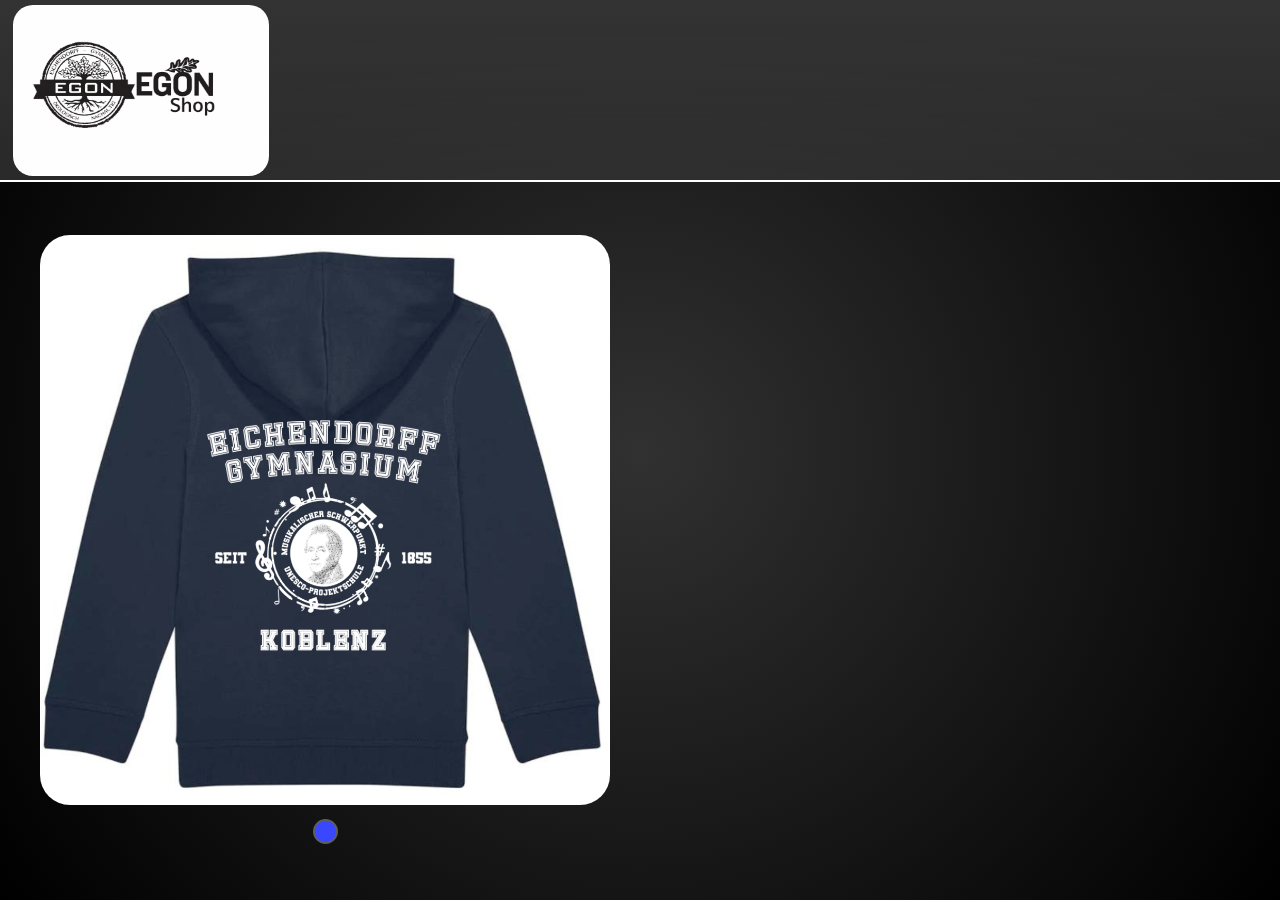
==== Article.pages/bottle.html @ 58732fca "nono" ====
<!DOCTYPE html>
<html lang="en">
<head>
    <meta charset="UTF-8">
    <meta name="viewport" content="width=device-width, initial-scale=1.0">
    <title>Flasche</title>
    <link rel="stylesheet" href="../mainstyle.css">
    <link rel="stylesheet" href="../homepage.css">
    <link rel="stylesheet" href="../article.page.css">

    <!-- Paypal -->
     <script 
        src="https://www.paypal.com/sdk/js?client-id=BAAWwgVt1-spXpQwWFaVsKt71yb4c3bsWeDb7LdPY10UqCZh0aSnzz6f1XPjCG2iLo3U_KhdJDlGa5vjEk&components=hosted-buttons&disable-funding=venmo&currency=EUR">
    </script>
</head>
<body>
    <div id="topbar">
        <a id="logo" href="../index.html">
            <img src="../img/logo.png" alt="EGON Logo" height="100%" width="auto"/>
        </a>
    </div>

    <div id="content">
        <div class="article-image">
            <img src="../img/products/HoodC/CHoodBP.png" id="hoodieC" alt="Merch Hoodie Child"/>
            <div class="button-container">
                <button id="b" class="color"
                    onclick='event.preventDefault(); document.getElementById("hoodieC").src="../img/products/HoodC/CHoodBP b.png"'>
                </button>
            </div>
        </div>
        <div id="paypal-container-ZN3XSYJ9Z8WV8" class="paypal"></div>
        <script>
            paypal.HostedButtons({
                hostedButtonId: "ZN3XSYJ9Z8WV8",
            }).render("#paypal-container-ZN3XSYJ9Z8WV8")
        </script>
    </div>
</body>
</html>
---- mainstyle.css ----
body {
    margin: 0;
    padding: 0;
    height: 100vh;
    width: 100vw;

    background-image: radial-gradient(circle at center, #313131 0%, #111111 65%, #000000 100%);
    background-repeat: no-repeat;
    background-attachment: fixed;
}

#topbar {
    background-color: hsla(0, 0%, 20%, 0.658);
    height: 20vh;
    position: sticky;
    top: 0;
    width: 100vw;
    border-bottom: white 2px solid;
    background: linear-gradient(to top, hsla(0, 0%, 20%, 0.788), hsla(0, 0%, 20%, 1));

    display: flex;
    flex-direction: row;
    flex-wrap: wrap;
    justify-content: flex-start;
    align-items: flex-start;
    align-content: flex-start;

    z-index: 10;
}

#logo {
    display: inline-block;
    height: 19vh;
    width: auto;
    margin-left: 1vw;
    margin-top: 0.5vh;
    margin-bottom: 0.5vh;
    padding-right: 1vw;
}

#logo img {
    border-radius: 20px;
}

a {
    text-decoration: none;
    color: white;
}
---- homepage.css ----
#merch {
    display: grid;
    grid-auto-flow: row;
    grid-template-columns: repeat(auto-fit, minmax(250px, 30vw));
    gap: 2vh 2vw;
    padding: 2vh;
    margin-top: 1vh;

    justify-content: center;
}

.merchcard {
    background-color: hsla(70 0% 19.9% / 0.39);
    border-radius: 30px;
    padding: 20px;
    width: 25vw;
    height: auto;
    margin: 2px;

    display: flex;
    flex-direction: column;
    flex-wrap: nowrap;
    justify-content: center;
    align-items: center;
    align-content: space-around;

    border-color: white;
    border-width: 2px;
    border-style: solid;
    box-shadow: 2px 2px 20px rgb(0, 0, 0);
}

.merchcard:hover {
    box-shadow: 1px 1px 20px 10px rgb(0, 0, 0);
    transition: box-shadow, scale 0.2s ease-in;
    scale: 1.02;
}

.merchcard img {
    width: 23vw;
    height: auto;
    border-radius: 20px;
}

.merchcard h1, h2{
    margin-top: 5px;
    margin-bottom: 3px;
}

.button-container {
    display: flex;
    gap: 10px;
    justify-content: center;
    width: 100%;
    margin-top: 10px;
    margin-bottom: 5px;
}

.color {
    border-radius: 100px;
    height: 25px;
    width: 25px;
    border: rgb(94, 94, 94) solid 2px;
    cursor: pointer;
}

.color:hover {
    border: rgb(94, 94, 94) solid 4px;
    transition: border 0.2s ease-in;
    scale: 1.1;
    transition: scale 0.2s ease-in;
}

#b {
    background-color: rgb(57, 71, 255);
}

#lb {
    background-color: hsl(184, 62%, 62%);
}

#r {
    background-color: hsl(0, 100%, 67%);
}

#y {
    background-color: hsl(48, 55%, 64%);
}
---- article.page.css ----
#content {
    width: 100vw;
    height: calc(100vh - 20vh);
    padding: 20px;
    display: grid;
    grid-template-columns: 1fr 1fr;
    align-items: center;
    gap: 20px;
    box-sizing: border-box;
}

.article-image {
    width: 100%;
    height: auto;
    padding: 20px;
    box-sizing: border-box;
}

.article-image img {
    border-radius: 30px;
    object-fit: contain;
    width: 100%;
    height: auto;
}

.article-image .button-container {
    display: flex;
    justify-content: center;
    margin-top: 10px;
}

.paypal {
    color: white;
    font-family: Arial, Helvetica, sans-serif;
}
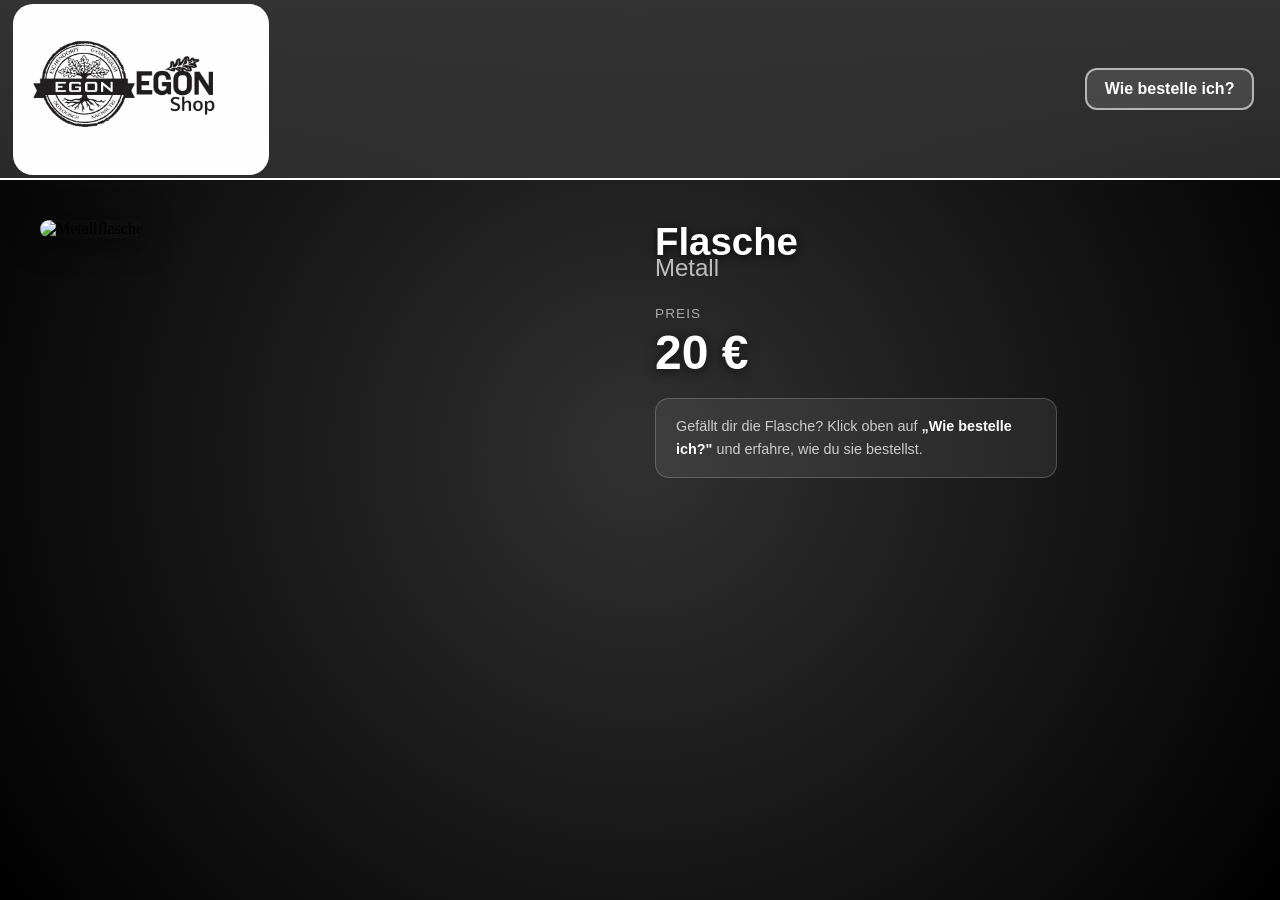
==== commit a0f51540: "del paypal" ====
--- a/Article.pages/bottle.html
+++ b/Article.pages/bottle.html
@@ -1,40 +1,69 @@
 <!DOCTYPE html>
-<html lang="en">
+<html lang="de">
 <head>
     <meta charset="UTF-8">
     <meta name="viewport" content="width=device-width, initial-scale=1.0">
-    <title>Flasche</title>
+    <title>Flasche – Metall</title>
     <link rel="stylesheet" href="../mainstyle.css">
-    <link rel="stylesheet" href="../homepage.css">
     <link rel="stylesheet" href="../article.page.css">
-
-    <!-- Paypal -->
-     <script 
-        src="https://www.paypal.com/sdk/js?client-id=BAAWwgVt1-spXpQwWFaVsKt71yb4c3bsWeDb7LdPY10UqCZh0aSnzz6f1XPjCG2iLo3U_KhdJDlGa5vjEk&components=hosted-buttons&disable-funding=venmo&currency=EUR">
-    </script>
 </head>
 <body>
+
+    <div id="order-modal" class="modal-overlay" onclick="closeModal(event)">
+        <div class="modal-box">
+            <h2>Wie bestelle ich?</h2>
+            <ol>
+                <li>Wähle dein Produkt aus.</li>
+                <li>Notiere den Artikel.</li>
+                <li>Schreibe uns eine Nachricht mit deiner Bestellung.</li>
+            </ol>
+            <p>Bei Fragen einfach melden!</p>
+            <button class="modal-close" onclick="document.getElementById('order-modal').classList.remove('open')">Schließen</button>
+        </div>
+    </div>
+
     <div id="topbar">
         <a id="logo" href="../index.html">
             <img src="../img/logo.png" alt="EGON Logo" height="100%" width="auto"/>
         </a>
+        <button id="order-btn" onclick="document.getElementById('order-modal').classList.add('open')">
+            <span class="btn-full">Wie bestelle ich?</span>
+            <span class="btn-short">? Bestellen?</span>
+        </button>
     </div>
 
     <div id="content">
+
         <div class="article-image">
-            <img src="../img/products/HoodC/CHoodBP.png" id="hoodieC" alt="Merch Hoodie Child"/>
-            <div class="button-container">
-                <button id="b" class="color"
-                    onclick='event.preventDefault(); document.getElementById("hoodieC").src="../img/products/HoodC/CHoodBP b.png"'>
-                </button>
+            <img src="../img/products/Bottle/Bottle.png" id="productImg" alt="Metallflasche"/>
+        </div>
+
+        <div class="product-info">
+            <div>
+                <h1>Flasche</h1>
+                <h2>Metall</h2>
+            </div>
+
+            <div class="price-display">
+                <span class="price-label">Preis</span>
+                <span class="price-amount">20 €</span>
+            </div>
+
+            <div class="order-hint">
+                Gefällt dir die Flasche? Klick oben auf
+                <strong>„Wie bestelle ich?"</strong> und erfahre, wie du sie bestellst.
             </div>
         </div>
-        <div id="paypal-container-ZN3XSYJ9Z8WV8" class="paypal"></div>
-        <script>
-            paypal.HostedButtons({
-                hostedButtonId: "ZN3XSYJ9Z8WV8",
-            }).render("#paypal-container-ZN3XSYJ9Z8WV8")
-        </script>
+
     </div>
+
+    <script>
+        function closeModal(e) {
+            if (e.target === document.getElementById('order-modal')) {
+                document.getElementById('order-modal').classList.remove('open');
+            }
+        }
+    </script>
+
 </body>
-</html>+</html>
--- a/mainstyle.css
+++ b/mainstyle.css
@@ -1,7 +1,7 @@
 body {
     margin: 0;
     padding: 0;
-    height: 100vh;
+    min-height: 100vh;
     width: 100vw;
 
     background-image: radial-gradient(circle at center, #313131 0%, #111111 65%, #000000 100%);
@@ -14,18 +14,19 @@
     height: 20vh;
     position: sticky;
     top: 0;
-    width: 100vw;
+    width: 100%;
     border-bottom: white 2px solid;
     background: linear-gradient(to top, hsla(0, 0%, 20%, 0.788), hsla(0, 0%, 20%, 1));
 
     display: flex;
     flex-direction: row;
-    flex-wrap: wrap;
-    justify-content: flex-start;
-    align-items: flex-start;
-    align-content: flex-start;
+    flex-wrap: nowrap;
+    justify-content: space-between;
+    align-items: center;
 
     z-index: 10;
+    box-sizing: border-box;
+    padding-right: 2vw;
 }
 
 #logo {
@@ -36,10 +37,13 @@
     margin-top: 0.5vh;
     margin-bottom: 0.5vh;
     padding-right: 1vw;
+    flex-shrink: 0;
 }
 
 #logo img {
     border-radius: 20px;
+    height: 100%;
+    width: auto;
 }
 
 a {
@@ -47,3 +51,96 @@
     color: white;
 }
 
+/* ── Bestellguide-Button ── */
+#order-btn {
+    background: rgba(255, 255, 255, 0.12);
+    border: 2px solid rgba(255, 255, 255, 0.6);
+    border-radius: 12px;
+    color: white;
+    font-size: clamp(0.75rem, 1.5vw, 1rem);
+    font-family: Arial, Helvetica, sans-serif;
+    font-weight: bold;
+    padding: 10px 18px;
+    cursor: pointer;
+    white-space: nowrap;
+    transition: background 0.2s ease, border-color 0.2s ease;
+    flex-shrink: 0;
+}
+
+#order-btn:hover {
+    background: rgba(255, 255, 255, 0.22);
+    border-color: white;
+}
+
+/* Lange Bezeichnung → sichtbar bis 500px, kurze ab 500px */
+#order-btn .btn-short {
+    display: none;
+}
+
+@media (max-width: 500px) {
+    #order-btn .btn-full  { display: none; }
+    #order-btn .btn-short { display: inline; }
+}
+
+/* ── Modal ── */
+.modal-overlay {
+    display: none;
+    position: fixed;
+    inset: 0;
+    background: rgba(0, 0, 0, 0.75);
+    z-index: 100;
+    justify-content: center;
+    align-items: center;
+}
+
+.modal-overlay.open {
+    display: flex;
+}
+
+.modal-box {
+    background: linear-gradient(135deg, #2a2a2a, #1a1a1a);
+    border: 2px solid rgba(255, 255, 255, 0.4);
+    border-radius: 20px;
+    color: white;
+    padding: 40px;
+    max-width: 520px;
+    width: 90%;
+    font-family: Arial, Helvetica, sans-serif;
+    box-shadow: 0 8px 40px rgba(0, 0, 0, 0.8);
+}
+
+.modal-box h2 {
+    margin-top: 0;
+    font-size: 1.5rem;
+    border-bottom: 1px solid rgba(255, 255, 255, 0.3);
+    padding-bottom: 12px;
+    margin-bottom: 20px;
+}
+
+.modal-box p {
+    line-height: 1.7;
+    color: rgba(255, 255, 255, 0.9);
+    margin: 0 0 12px;
+}
+
+.modal-box ol {
+    padding-left: 20px;
+    line-height: 2;
+    color: rgba(255, 255, 255, 0.9);
+}
+
+.modal-close {
+    margin-top: 24px;
+    background: rgba(255,255,255,0.15);
+    border: 2px solid rgba(255,255,255,0.5);
+    border-radius: 10px;
+    color: white;
+    font-size: 0.95rem;
+    padding: 10px 24px;
+    cursor: pointer;
+    transition: background 0.2s;
+}
+
+.modal-close:hover {
+    background: rgba(255,255,255,0.25);
+}
--- a/article.page.css
+++ b/article.page.css
@@ -1,19 +1,22 @@
 #content {
-    width: 100vw;
-    height: calc(100vh - 20vh);
-    padding: 20px;
+    width: 100%;
+    min-height: calc(100vh - 20vh);
+    padding: 30px;
     display: grid;
     grid-template-columns: 1fr 1fr;
-    align-items: center;
-    gap: 20px;
+    align-items: start;
+    gap: 30px;
     box-sizing: border-box;
 }
 
+/* ── Bild-Seite ── */
 .article-image {
     width: 100%;
     height: auto;
-    padding: 20px;
+    padding: 10px;
     box-sizing: border-box;
+    position: sticky;
+    top: calc(20vh + 20px);
 }
 
 .article-image img {
@@ -21,15 +24,159 @@
     object-fit: contain;
     width: 100%;
     height: auto;
+    box-shadow: 0 4px 30px rgba(0,0,0,0.6);
 }
 
 .article-image .button-container {
     display: flex;
     justify-content: center;
-    margin-top: 10px;
+    gap: 12px;
+    margin-top: 14px;
 }
 
-.paypal {
+/* ── Info-Seite ── */
+.product-info {
     color: white;
     font-family: Arial, Helvetica, sans-serif;
-}+    display: flex;
+    flex-direction: column;
+    gap: 18px;
+    padding: 10px 0;
+}
+
+.product-info h1 {
+    font-size: clamp(1.8rem, 3vw, 2.8rem);
+    margin: 0;
+    text-shadow: 0 2px 8px rgba(0,0,0,0.8);
+}
+
+.product-info h2 {
+    font-size: clamp(1rem, 2vw, 1.5rem);
+    margin: -10px 0 0;
+    color: rgba(255,255,255,0.7);
+    font-weight: normal;
+}
+
+/* ── Dropdowns ── */
+.select-group {
+    display: flex;
+    flex-direction: column;
+    gap: 6px;
+}
+
+.select-group label {
+    font-size: 0.85rem;
+    text-transform: uppercase;
+    letter-spacing: 0.08em;
+    color: rgba(255,255,255,0.6);
+}
+
+.select-group select {
+    appearance: none;
+    -webkit-appearance: none;
+    background: rgba(255,255,255,0.08);
+    border: 2px solid rgba(255,255,255,0.35);
+    border-radius: 12px;
+    color: white;
+    font-size: 1rem;
+    font-family: Arial, Helvetica, sans-serif;
+    padding: 12px 40px 12px 16px;
+    cursor: pointer;
+    transition: border-color 0.2s, background 0.2s;
+    background-image: url("data:image/svg+xml,%3Csvg xmlns='http://www.w3.org/2000/svg' width='16' height='16' viewBox='0 0 24 24'%3E%3Cpath fill='white' d='M7 10l5 5 5-5z'/%3E%3C/svg%3E");
+    background-repeat: no-repeat;
+    background-position: right 14px center;
+    width: 100%;
+    max-width: 360px;
+}
+
+.select-group select:hover,
+.select-group select:focus {
+    border-color: rgba(255,255,255,0.8);
+    background-color: rgba(255,255,255,0.14);
+    outline: none;
+}
+
+.select-group select option {
+    background: #2a2a2a;
+    color: white;
+}
+
+/* ── Preisanzeige ── */
+.price-display {
+    margin-top: 6px;
+}
+
+.price-display .price-label {
+    font-size: 0.85rem;
+    text-transform: uppercase;
+    letter-spacing: 0.08em;
+    color: rgba(255,255,255,0.6);
+    display: block;
+    margin-bottom: 4px;
+}
+
+.price-display .price-amount {
+    font-size: clamp(2rem, 4vw, 3rem);
+    font-weight: bold;
+    color: white;
+    text-shadow: 0 2px 12px rgba(0,0,0,0.7);
+}
+
+/* ── Hinweisbox ── */
+.order-hint {
+    background: rgba(255,255,255,0.07);
+    border: 1px solid rgba(255,255,255,0.2);
+    border-radius: 14px;
+    padding: 16px 20px;
+    font-size: 0.9rem;
+    color: rgba(255,255,255,0.75);
+    line-height: 1.6;
+    max-width: 360px;
+}
+
+.order-hint strong {
+    color: white;
+}
+
+/* ── Color Buttons (Artikel-Seite) ── */
+.color {
+    border-radius: 100px;
+    height: 28px;
+    width: 28px;
+    border: rgba(255,255,255,0.5) solid 2px;
+    cursor: pointer;
+    transition: border 0.15s, scale 0.15s;
+}
+
+.color:hover,
+.color.active {
+    border: white solid 3px;
+    scale: 1.15;
+}
+
+#b  { background-color: rgb(30, 41, 120); }
+#lb { background-color: hsl(184, 45%, 55%); }
+#r  { background-color: hsl(345, 60%, 38%); }
+#y  { background-color: hsl(48, 45%, 60%); }
+
+/* ── Responsive ── */
+@media (max-width: 750px) {
+    #content {
+        grid-template-columns: 1fr;
+        padding: 16px;
+        gap: 20px;
+    }
+
+    .article-image {
+        position: static;
+    }
+
+    .select-group select {
+        max-width: 100%;
+    }
+
+    .order-hint {
+        max-width: 100%;
+    }
+}
